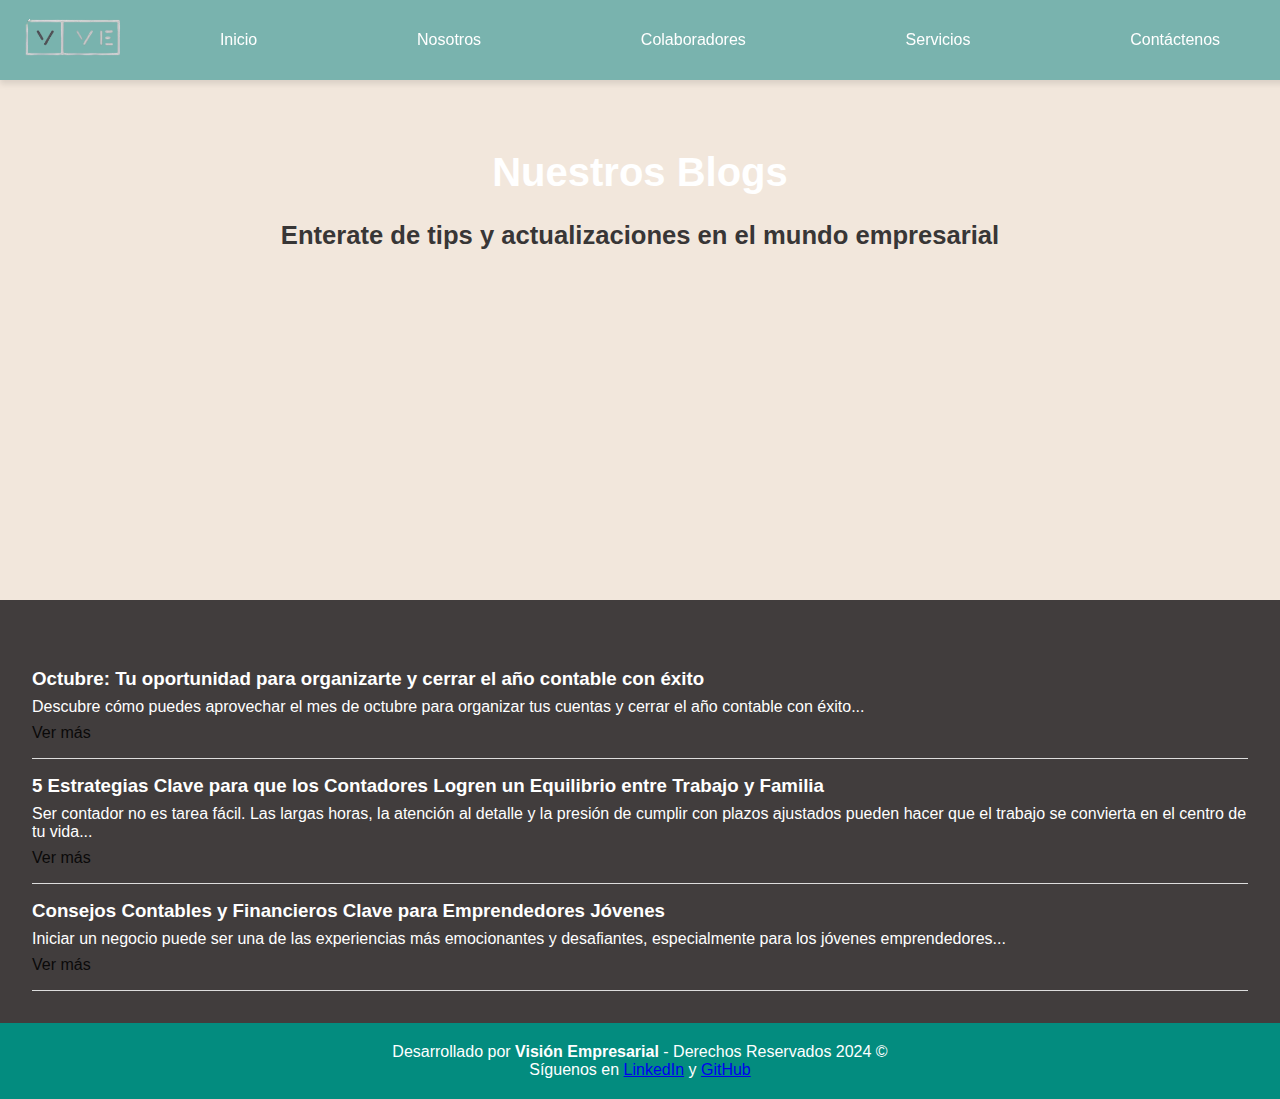
==== HTML/blog.html @ 4de22876 "se adiciona css y html de contacto y blogs" ====
<!DOCTYPE html>
<html lang="es">
    <head>
        <meta charset="UTF-8">
        <meta name="viewport" content="width=device-width, initial-scale=1.0">
        <title>Vision Empresarial</title>
        <link rel="stylesheet" href="../CSS/blog.css">
        <link rel="stylesheet" href="../CSS/estiloglobal.css">
    </head>
    <body>
    
        <nav class="nav">
    
            <img src="../Imagenes/VISIONEMPRESARIAL.png" alt="Logo empresa" class="logo-nav">
            <ul>
                <li><a href="../HTML/index.html">Inicio</a></li>
                <li><a href="#">Nosotros</a></li>
                <li><a href="#">Colaboradores</a></li>
                <li><a href="../HTML/servicios.html">Servicios</a></li>
                <li><a href="../HTML/contactenos.html">Contáctenos</a></li>
            </ul>
        </nav>

        <section class="hero">
            <h2>Nuestros Blogs</h2>
            <p>Enterate de tips y actualizaciones en el mundo empresarial</p>
        </section>

        <section id="blogs">
            <h2></h2>
            <article class="blog-post">
                <div class="blog-content">
                    <h3>Octubre: Tu oportunidad para organizarte y cerrar el año contable con éxito</h3>
                    <p>Descubre cómo puedes aprovechar el mes de octubre para organizar tus cuentas y cerrar el año contable con éxito...</p>
                    <a href="https://elsamaracontable.org/octubre-tu-oportunidad-para-organizarte-y-cerrar-el-ano-contable-con-exito/" target="_blank">Ver más</a>
                </div>
            </article>
            <article class="blog-post">
                <div class="blog-content">
                    <h3>5 Estrategias Clave para que los Contadores Logren un Equilibrio entre Trabajo y Familia</h3>
                    <p>Ser contador no es tarea fácil. Las largas horas, la atención al detalle y la presión de cumplir con plazos ajustados pueden hacer que el trabajo se convierta en el centro de tu vida...</p>
                    <a href="https://elsamaracontable.org/5-estrategias-clave-para-que-los-contadores-logren-un-equilibrio-entre-trabajo-y-familia/" target="_blank">Ver más</a>
                </div>
            </article>
            <article class="blog-post">
                <div class="blog-content">
                    <h3>Consejos Contables y Financieros Clave para Emprendedores Jóvenes</h3>
                    <p>Iniciar un negocio puede ser una de las experiencias más emocionantes y desafiantes, especialmente para los jóvenes emprendedores...</p>
                    <a href="https://elsamaracontable.org/consejos-contables-y-financieros-clave-paraemprendedores-jovenes/" target="_blank">Ver más</a>
                </div>
            </article>
        </section>

    <footer>
        <p>Desarrollado por <strong>Visión Empresarial</strong> - Derechos Reservados 2024 &copy;</p>
        <p>Síguenos en <a href="https://www.linkedin.com" aria-label="LinkedIn de Visión Empresarial" target="_blank">LinkedIn</a> y <a href="https://github.com" aria-label="GitHub de Visión Empresarial" target="_blank">GitHub</a></p>
    </footer>
    <script src="blog.js"></script>
</body>
</html>
---- CSS/blog.css ----
section#blogs {
    padding: 2rem;
    background-color: #413d3d;
}

.blog-container {
    background-color: #fff;
    border: 1px solid #ddd;
    border-radius: 8px;
    box-shadow: 0 4px 8px rgba(0, 0, 0, 0.1);
    padding: 1rem;
    margin-bottom: 2rem;
}

.blog-post {
    display: flex;
    align-items: flex-start;
    border-bottom: 1px solid #ddd;
    padding: 1rem 0;
}

.blog-post img.imagen-mision {
    width: 150px; /* Ajusta el tamaño de la imagen según sea necesario */
    height: auto;
    margin-right: 20px; /* Espacio entre la imagen y el texto */
    border-radius: 10px; /* Bordes redondeados en la imagen */
}


.blog-post h3 {
    margin: 0;
    color: #fff; 
}

.blog-post p {
    margin: 0.5rem 0;
    color: #fff; 
}

.blog-post a {
    color: #0a0909;
    text-decoration: none;
}

.blog-post a:hover {
    text-decoration: underline;
}
.hero {
    background-image: url('https://images.pexels.com/photos/1591056/pexels-photo-1591056.jpeg?auto=compress&cs=tinysrgb&w=1260&h=750&dpr=1'); /* Ruta de la imagen de fondo */

}

.hero h2 {
    color: white;
    font-size: 2.5em; /* Puedes ajustar el tamaño según tu preferencia */
    margin-bottom: 10px; /* Espacio entre el h2 y el párrafo */
    margin-top: 100px; 
}

.hero p {
    color: rgb(56, 54, 54);
    font-size: 1.6em; /* Ajusta el tamaño del texto del párrafo */
    font-weight: bold;
}
---- CSS/estiloglobal.css ----
/* Estilo global */
body {
    font-family: 'Verdana', sans-serif;
    background-color: #F2E7DC;
    color: #027373;
    margin: 0;
    padding: 0;
    height: 100%;
}

header {
    text-align: center;
    background-color: #038C7F;
    padding: 10px 0;
}


/* Barra de navegación con logo */
.nav {
    background-color: rgba(0, 128, 128, 0.5); /* Más transparente */
    position: fixed;  /* Fija la barra en la parte superior */
    top: 0;
    width: 100%;
    display: flex;
    align-items: center; /* Alinea los elementos verticalmente */
    padding: 10px 20px;  /* Ajusta el padding */
    box-shadow: 0 4px 6px rgba(0, 0, 0, 0.1);
    z-index: 1000;  /* Coloca la barra por encima del resto del contenido */
    height: 60px;
}

/* Ajustes del logo dentro de la navegación */
.logo-nav {
    width: 110Px;  /* Tamaño del logo */
    height: auto;  /* Mantén el aspecto proporcional del logo */
    border-radius: 0; /* Quita el borde circular */
    margin-right: 10px;
    object-fit: contain; /* Ajusta la imagen dentro del contenedor sin recortar */
    background-color: transparent; 
}
.nav ul {
    list-style: none;
    display: flex;
    justify-content: space-around;
    flex-grow: 1;
    margin: 0;
    padding: 0;
}

.nav li {
    margin: 0 15px;
}

.nav a {
    color: #fff;
    text-decoration: none;
    font-size: 16px;
    padding: 10px;
    transition: background-color 0.3s ease;
}

.nav a:hover {
    background-color: rgba(255, 255, 255, 0.2);  /* Efecto hover con transparencia */
}

/* Estilos del Footer */
footer {
    background-color: #038C7F;
    color: #fff;
    text-align: center;
    padding: 20px;
}

footer p {
    margin: 0;
}

.hero {

    background-size: cover; /* La imagen cubrirá toda la sección */
    background-position: center; /* Centra la imagen en la sección */
    padding: 50px; /* Añade espacio alrededor del contenido */
    color: white; /* Cambia el color del texto a blanco */
    text-align: center; /* Centrar el texto */
    background-position: center top; /* Coloca la imagen centrada horizontalmente, pero anclada arriba */
    height: 450px;
    padding-top: 50px; /* Espacio en la parte superior */
    padding-bottom: 100px; 
}
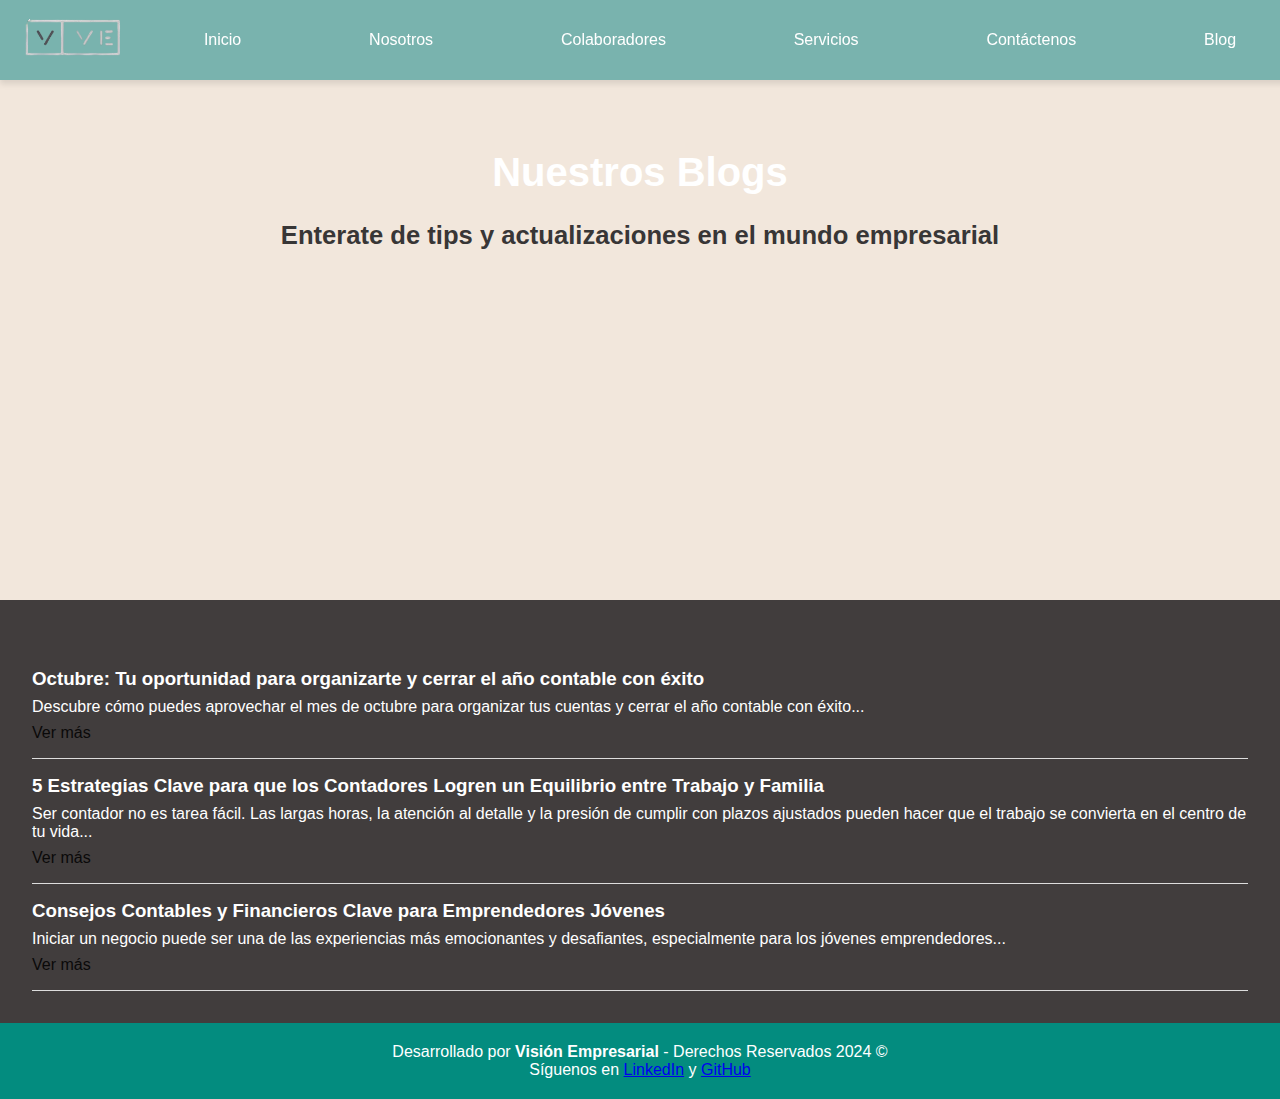
==== commit af556689: "se ajusta barra de navegacion" ====
--- a/HTML/blog.html
+++ b/HTML/blog.html
@@ -14,10 +14,11 @@
             <img src="../Imagenes/VISIONEMPRESARIAL.png" alt="Logo empresa" class="logo-nav">
             <ul>
                 <li><a href="../HTML/index.html">Inicio</a></li>
-                <li><a href="#">Nosotros</a></li>
-                <li><a href="#">Colaboradores</a></li>
+                <li><a href="../HTML/nosotros.html">Nosotros</a></li>
+                <li><a href="../HTML/colaboradores.html">Colaboradores</a></li>
                 <li><a href="../HTML/servicios.html">Servicios</a></li>
-                <li><a href="../HTML/contactenos.html">Contáctenos</a></li>
+                <li><a href="../HTML/contactenos.html">Contáctenos</a></li>     
+                <li><a href="../HTML/blog.html">Blog</a></li>
             </ul>
         </nav>
 
--- a/CSS/blog.css
+++ b/CSS/blog.css
@@ -52,13 +52,13 @@
 
 .hero h2 {
     color: white;
-    font-size: 2.5em; /* Puedes ajustar el tamaño según tu preferencia */
-    margin-bottom: 10px; /* Espacio entre el h2 y el párrafo */
+    font-size: 2.5em; 
+    margin-bottom: 10px; 
     margin-top: 100px; 
 }
 
 .hero p {
     color: rgb(56, 54, 54);
-    font-size: 1.6em; /* Ajusta el tamaño del texto del párrafo */
+    font-size: 1.6em; 
     font-weight: bold;
 }--- a/CSS/estiloglobal.css
+++ b/CSS/estiloglobal.css
@@ -1,4 +1,4 @@
-/* Estilo global */
+
 body {
     font-family: 'Verdana', sans-serif;
     background-color: #F2E7DC;
@@ -15,27 +15,27 @@
 }
 
 
-/* Barra de navegación con logo */
+
 .nav {
-    background-color: rgba(0, 128, 128, 0.5); /* Más transparente */
-    position: fixed;  /* Fija la barra en la parte superior */
+    background-color: rgba(0, 128, 128, 0.5); 
+    position: fixed;  
     top: 0;
     width: 100%;
     display: flex;
-    align-items: center; /* Alinea los elementos verticalmente */
-    padding: 10px 20px;  /* Ajusta el padding */
+    align-items: center; 
+    padding: 10px 20px;  
     box-shadow: 0 4px 6px rgba(0, 0, 0, 0.1);
-    z-index: 1000;  /* Coloca la barra por encima del resto del contenido */
+    z-index: 1000; 
     height: 60px;
 }
 
-/* Ajustes del logo dentro de la navegación */
+
 .logo-nav {
-    width: 110Px;  /* Tamaño del logo */
-    height: auto;  /* Mantén el aspecto proporcional del logo */
-    border-radius: 0; /* Quita el borde circular */
+    width: 110Px; 
+    height: auto;  
+    border-radius: 0; 
     margin-right: 10px;
-    object-fit: contain; /* Ajusta la imagen dentro del contenedor sin recortar */
+    object-fit: contain; 
     background-color: transparent; 
 }
 .nav ul {
@@ -60,10 +60,9 @@
 }
 
 .nav a:hover {
-    background-color: rgba(255, 255, 255, 0.2);  /* Efecto hover con transparencia */
-}
+    background-color: rgba(255, 255, 255, 0.2);  }
 
-/* Estilos del Footer */
+
 footer {
     background-color: #038C7F;
     color: #fff;
@@ -77,14 +76,14 @@
 
 .hero {
 
-    background-size: cover; /* La imagen cubrirá toda la sección */
-    background-position: center; /* Centra la imagen en la sección */
-    padding: 50px; /* Añade espacio alrededor del contenido */
-    color: white; /* Cambia el color del texto a blanco */
-    text-align: center; /* Centrar el texto */
-    background-position: center top; /* Coloca la imagen centrada horizontalmente, pero anclada arriba */
+    background-size: cover; 
+    background-position: center; 
+    padding: 50px; 
+    color: white; 
+    text-align: center; 
+    background-position: center top; 
     height: 450px;
-    padding-top: 50px; /* Espacio en la parte superior */
+    padding-top: 50px; 
     padding-bottom: 100px; 
 }
 
